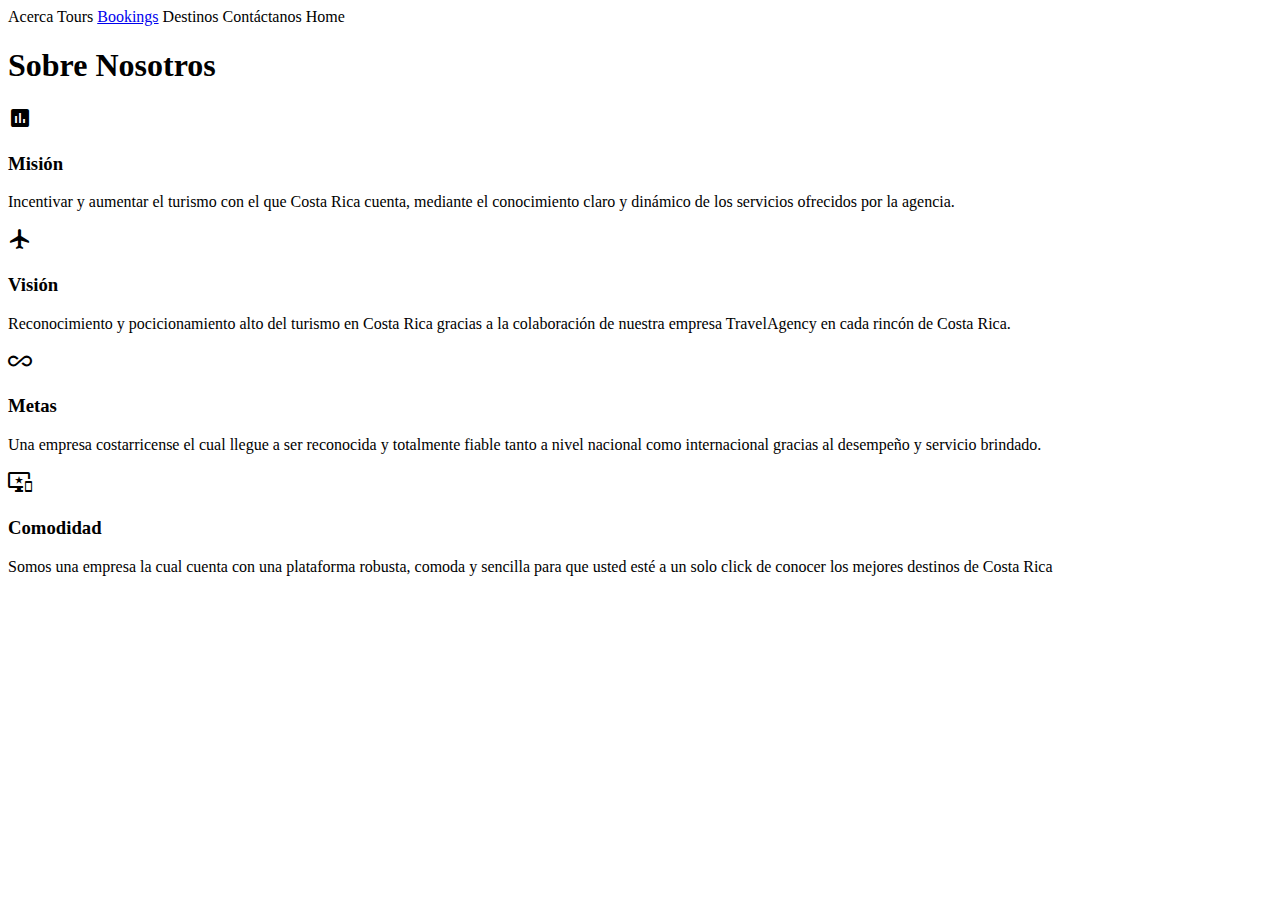
==== src/main/resources/templates/About.html @ 4e993c71 "Finalización de los apartados "HomePage/Acerca/Contáctanos/Destinos /Header" (Cada uno de los aparta" ====
<!DOCTYPE html>

<html xmlns:th="http://www.thymeleaf.org">
      <head>
        <title>Sin Limites Travel Agency__</title>
        <meta charset="UTF-8">
            <link href="/css/About.css" rel="stylesheet" type="text/css"/>
            <link href="https://fonts.googleapis.com/icon?family=Material+Icons" rel="stylesheet">
            <link href="/css/homepage.css" rel="stylesheet" type="text/css"/>
    </head>
    <body>
       <header>
           <nav>
                <a th:href="@{/About}">Acerca</a> 
                <a th:href="@{/tour/listadoTour}">Tours</a>
                <a href="#">Bookings</a>
                <a th:href="@{/Destinos}">Destinos</a>
                <a th:href="@{/Contacto}" >Contáctanos</a>
                <a th:href="@{/}">Home</a>
            </nav> 
        </header>
        <div class="service">
            <div class="max-width">
                <h1>Sobre Nosotros</h1>
                <div class="content">
                    <div class="card">
                        <div class="box">
                            <i class="large material-icons">insert_chart</i>
                            <h3>Misión</h3>
                            <p>Incentivar y aumentar el turismo con el que Costa Rica cuenta, mediante el conocimiento claro y dinámico
                            de los servicios ofrecidos por la agencia.</p>
                        </div>
                    </div>
                    <div class="card">
                        <div class="box">
                             <i class="large material-icons">airplanemode_active</i>
                                <h3>Visión</h3>
                            <p>Reconocimiento y pocicionamiento alto del turismo en Costa Rica gracias a la colaboración de
                                nuestra empresa TravelAgency en cada rincón de Costa Rica.</p>
                        </div>
                    </div>
                    <div class="card">
                        <div class="box">
                            <i class="large material-icons">all_inclusive</i>
                            <h3>Metas</h3>
                            <p>Una empresa costarricense el cual llegue a ser reconocida y totalmente fiable tanto a nivel nacional 
                                como internacional gracias al desempeño y servicio brindado.</p>
                        </div>
                    </div>
                    <div class="card">
                        <div class="box">
                            <i class="large material-icons">important_devices</i>
                            <h3>Comodidad</h3>
                            <p>Somos una empresa la cual cuenta con una plataforma robusta, comoda y sencilla para que usted esté a un solo click de conocer los mejores
                            destinos de Costa Rica</p>
                        </div>
                    </div>
                    
                </div>
            </div>
        </div>
    </body>   
</html>
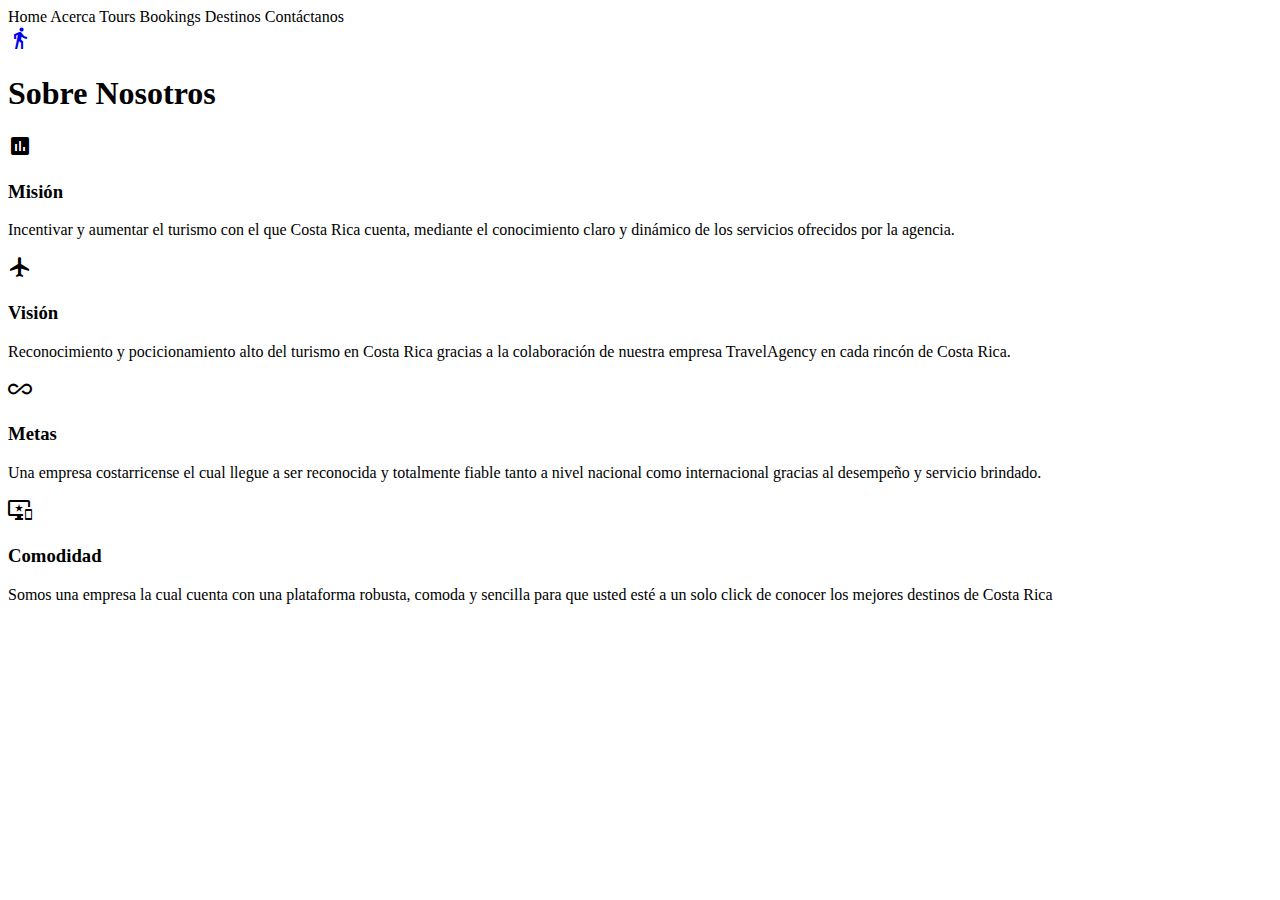
==== commit 67093dd4: "Header modificado, bookings y ofertas completo" ====
--- a/src/main/resources/templates/About.html
+++ b/src/main/resources/templates/About.html
@@ -1,23 +1,31 @@
 <!DOCTYPE html>
 
 <html xmlns:th="http://www.thymeleaf.org">
-      <head>
+    <head>
         <title>Sin Limites Travel Agency__</title>
         <meta charset="UTF-8">
-            <link href="/css/About.css" rel="stylesheet" type="text/css"/>
-            <link href="https://fonts.googleapis.com/icon?family=Material+Icons" rel="stylesheet">
-            <link href="/css/homepage.css" rel="stylesheet" type="text/css"/>
+        <link href="/css/About.css" rel="stylesheet" type="text/css"/>
+        <link href="https://fonts.googleapis.com/icon?family=Material+Icons" rel="stylesheet">
+        <link href="/css/homepage.css" rel="stylesheet" type="text/css"/>
+        <link rel="stylesheet" th:href="@{/webjars/font-awesome/css/all.css}"/>
+        <link href="https://fonts.googleapis.com/icon?family=Material+Icons" rel="stylesheet">
     </head>
     <body>
-       <header>
-           <nav>
+        <header>
+            <nav>
+                <a th:href="@{/}">Home</a>
                 <a th:href="@{/About}">Acerca</a> 
                 <a th:href="@{/tour/listadoTour}">Tours</a>
-                <a href="#">Bookings</a>
+                <a th:href="@{/Bookings}">Bookings</a>
                 <a th:href="@{/Destinos}">Destinos</a>
-                <a th:href="@{/Contacto}" >Contáctanos</a>
-                <a th:href="@{/}">Home</a>
-            </nav> 
+                <a th:href="@{/Contacto}">Contáctanos</a>
+                <a href="#" class="nav-link"> 
+                    <span><i class="fa fa-user-tag"></i></span>
+                    <span sec:authentication="name"></span>              
+                    <form method="POST" th:action="@{/logout}">
+                        <a class="salir" href="#" onclick="this.parentNode.submit();"><i class="material-icons">directions_walk</i></a> 
+                    </form> 
+            </nav>
         </header>
         <div class="service">
             <div class="max-width">
@@ -28,13 +36,13 @@
                             <i class="large material-icons">insert_chart</i>
                             <h3>Misión</h3>
                             <p>Incentivar y aumentar el turismo con el que Costa Rica cuenta, mediante el conocimiento claro y dinámico
-                            de los servicios ofrecidos por la agencia.</p>
+                                de los servicios ofrecidos por la agencia.</p>
                         </div>
                     </div>
                     <div class="card">
                         <div class="box">
-                             <i class="large material-icons">airplanemode_active</i>
-                                <h3>Visión</h3>
+                            <i class="large material-icons">airplanemode_active</i>
+                            <h3>Visión</h3>
                             <p>Reconocimiento y pocicionamiento alto del turismo en Costa Rica gracias a la colaboración de
                                 nuestra empresa TravelAgency en cada rincón de Costa Rica.</p>
                         </div>
@@ -52,10 +60,10 @@
                             <i class="large material-icons">important_devices</i>
                             <h3>Comodidad</h3>
                             <p>Somos una empresa la cual cuenta con una plataforma robusta, comoda y sencilla para que usted esté a un solo click de conocer los mejores
-                            destinos de Costa Rica</p>
+                                destinos de Costa Rica</p>
                         </div>
                     </div>
-                    
+
                 </div>
             </div>
         </div>
